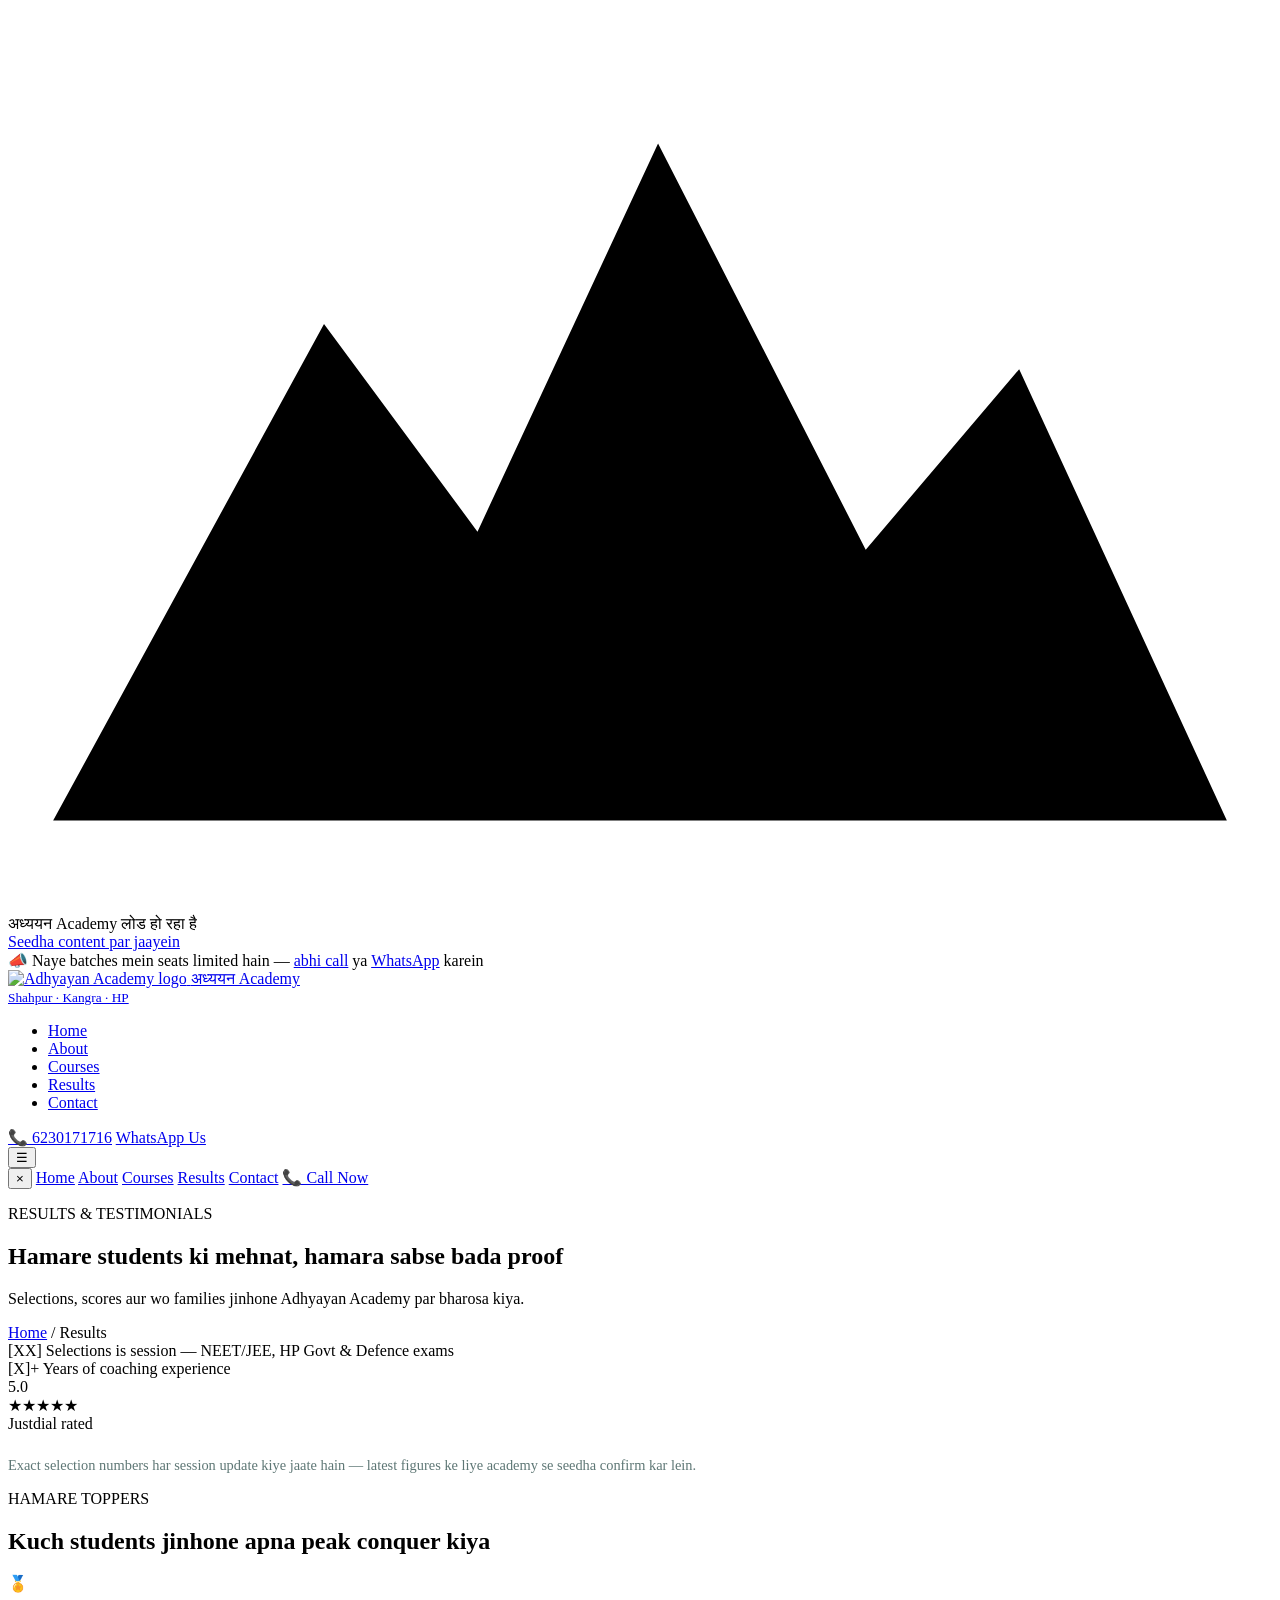
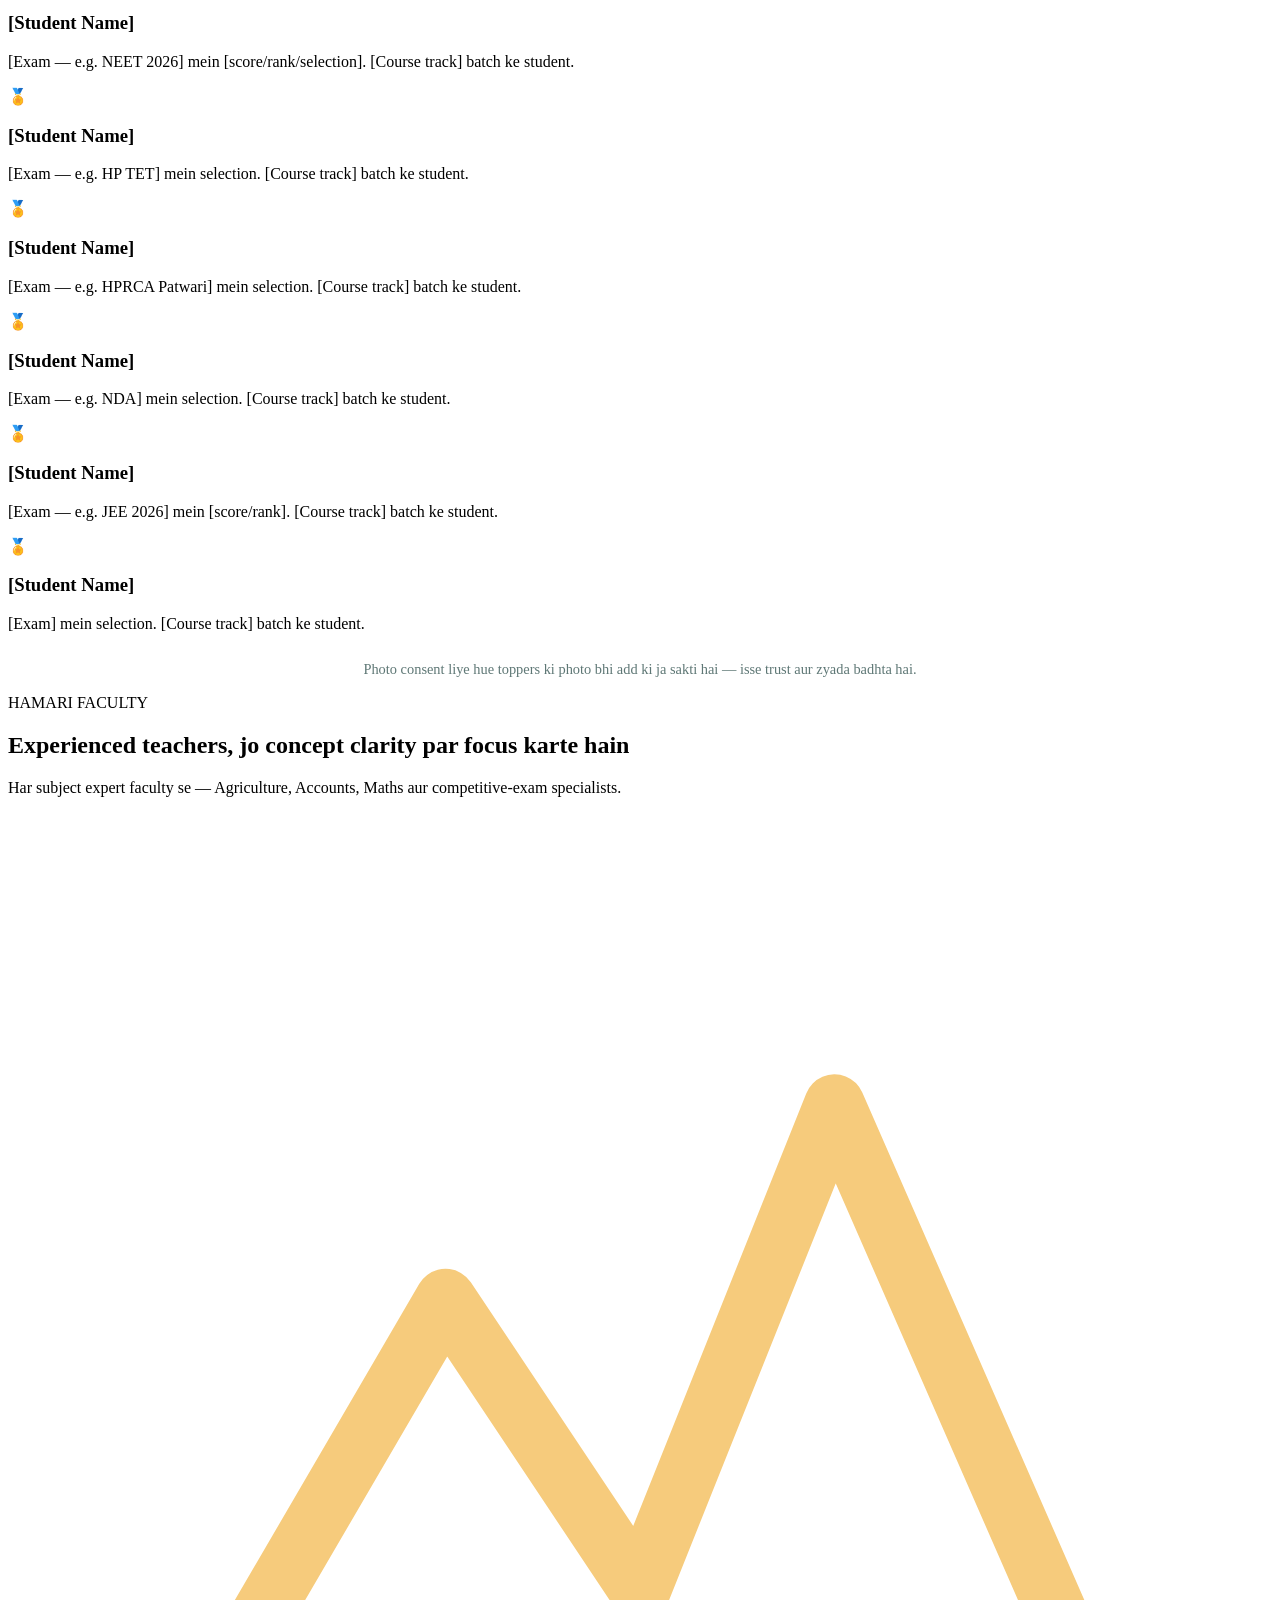
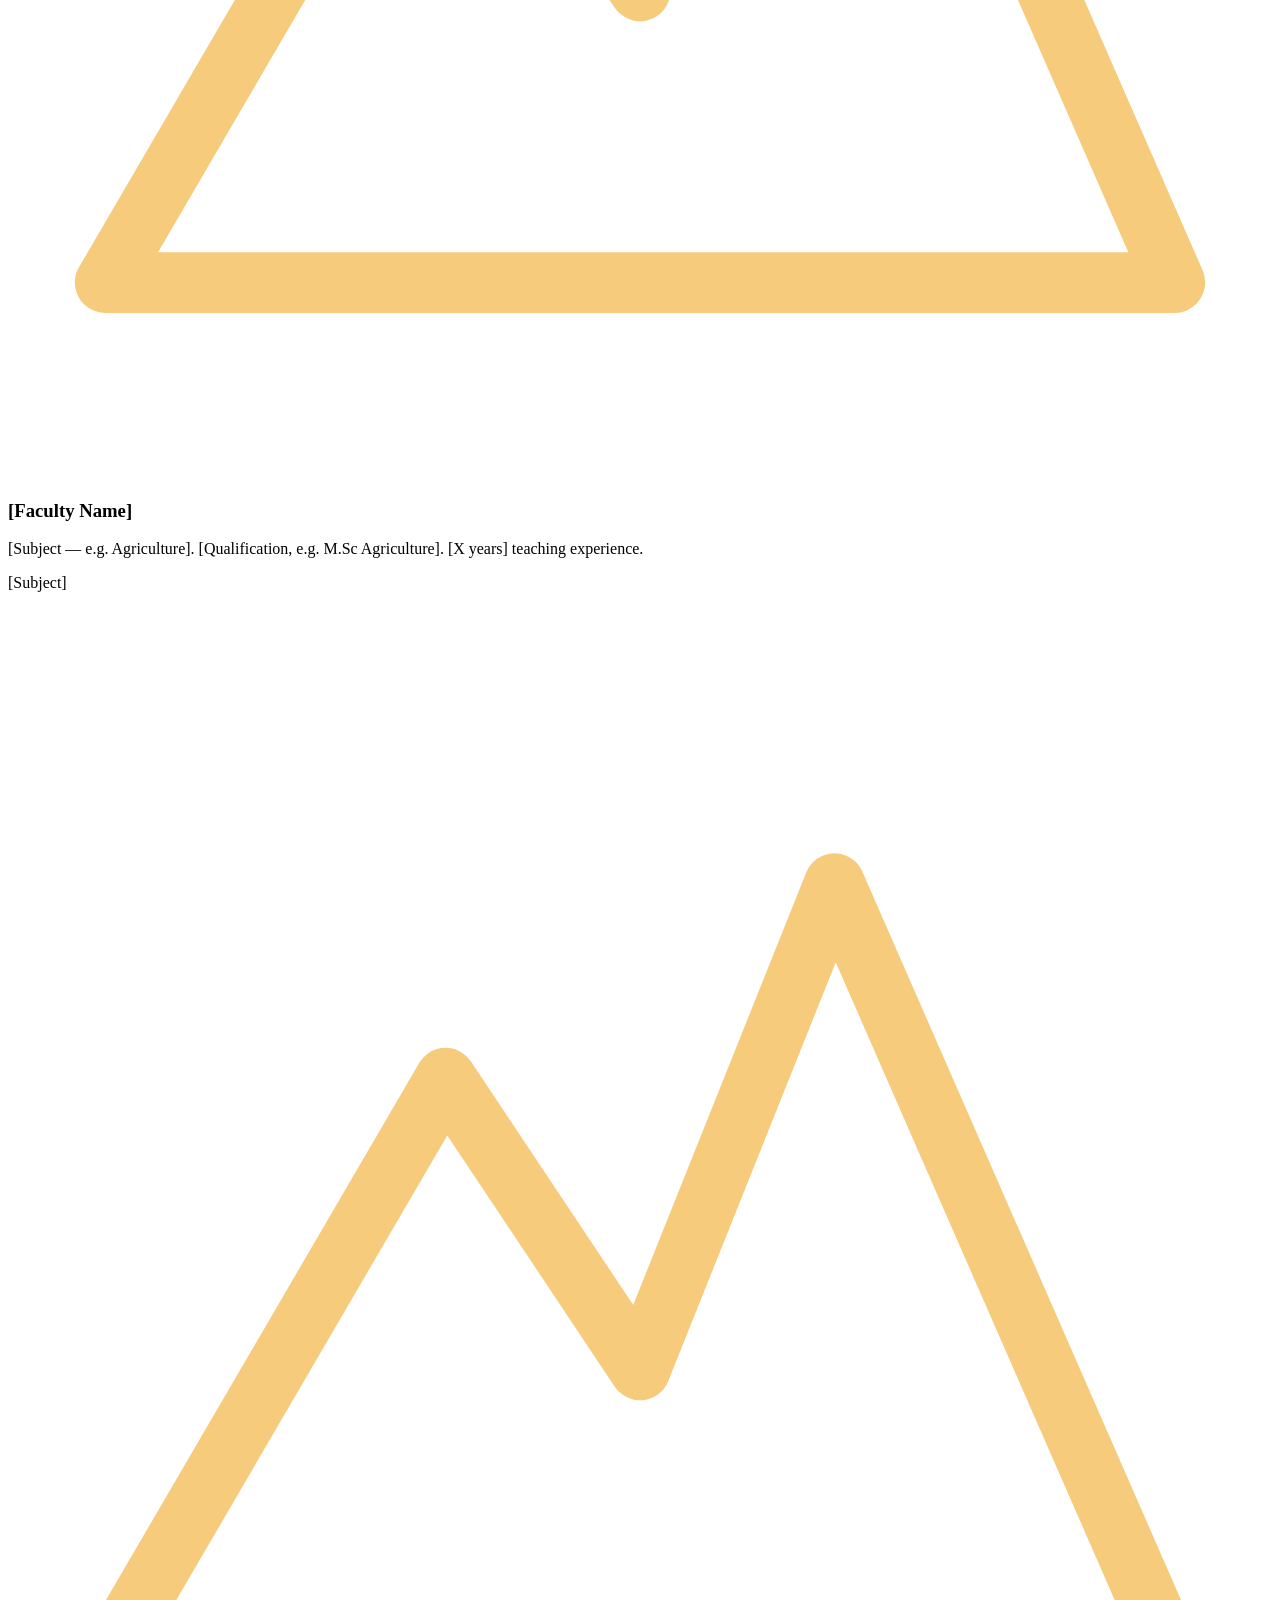
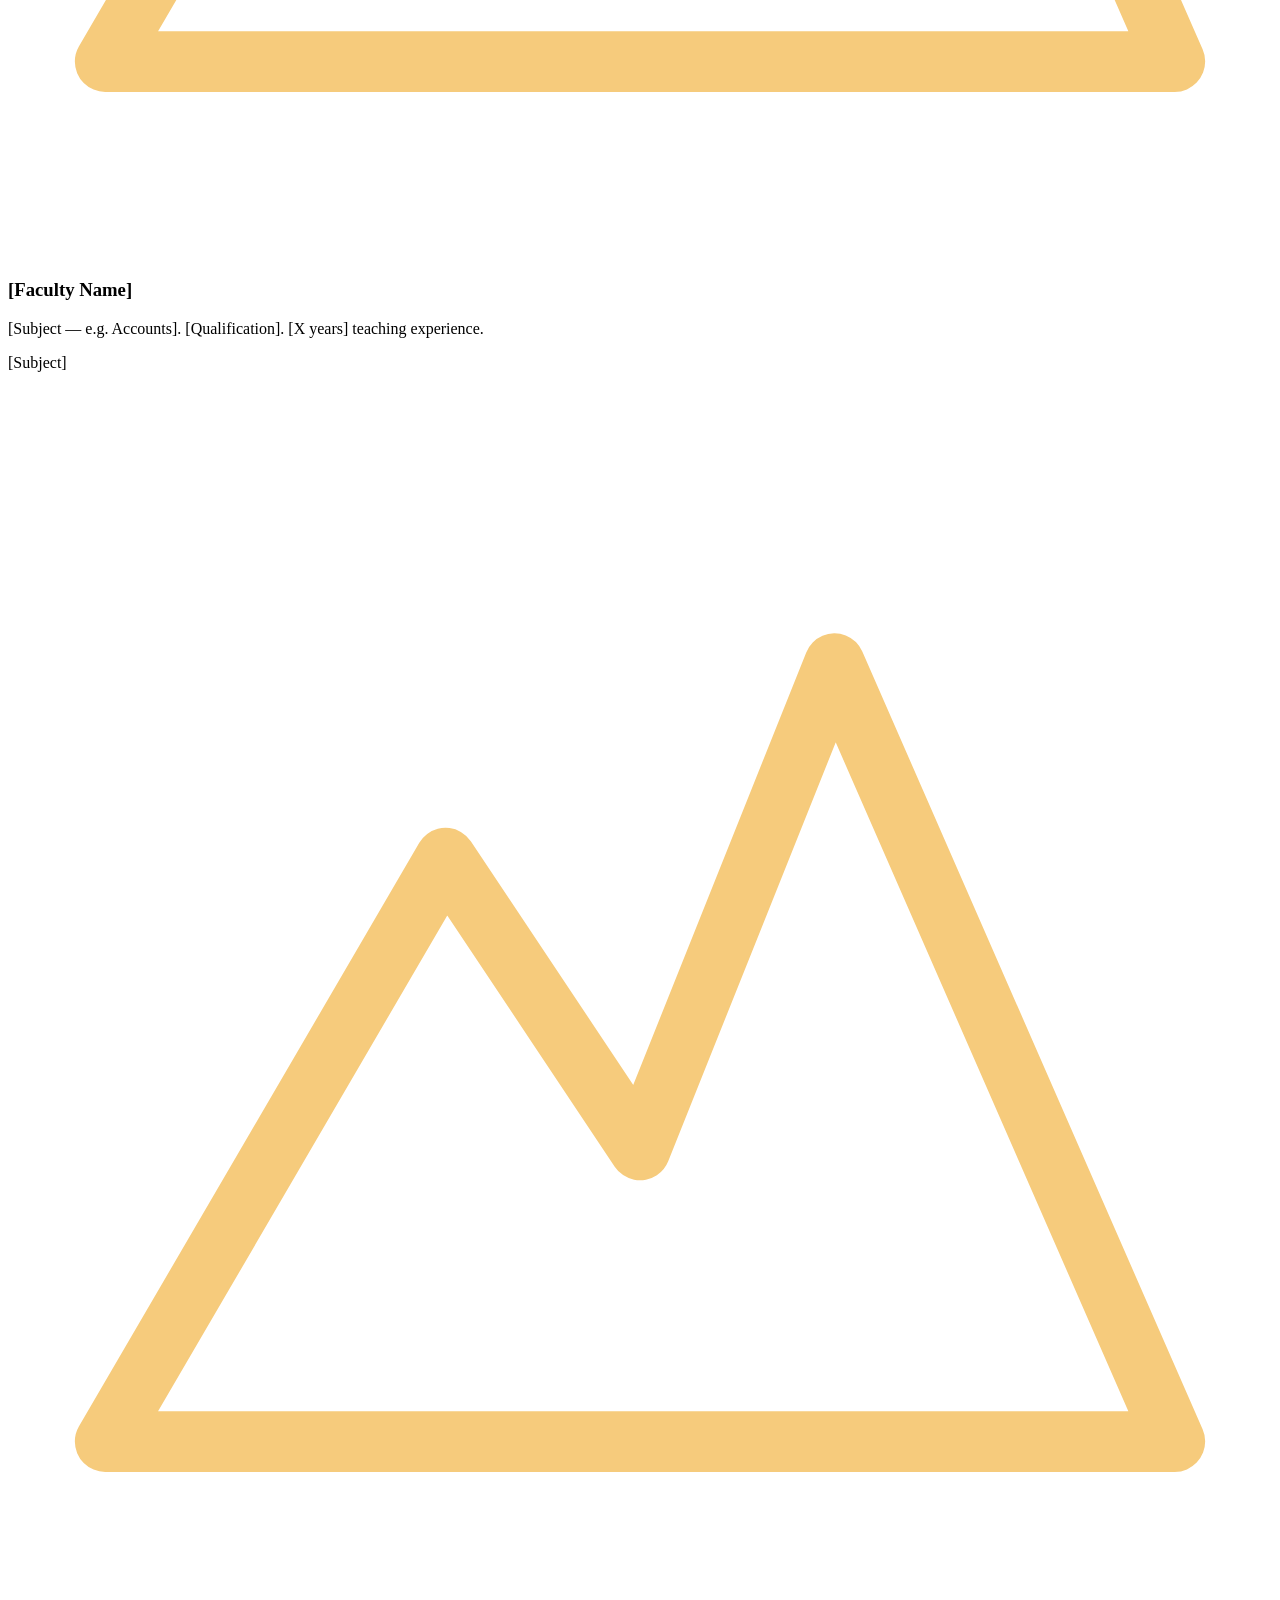
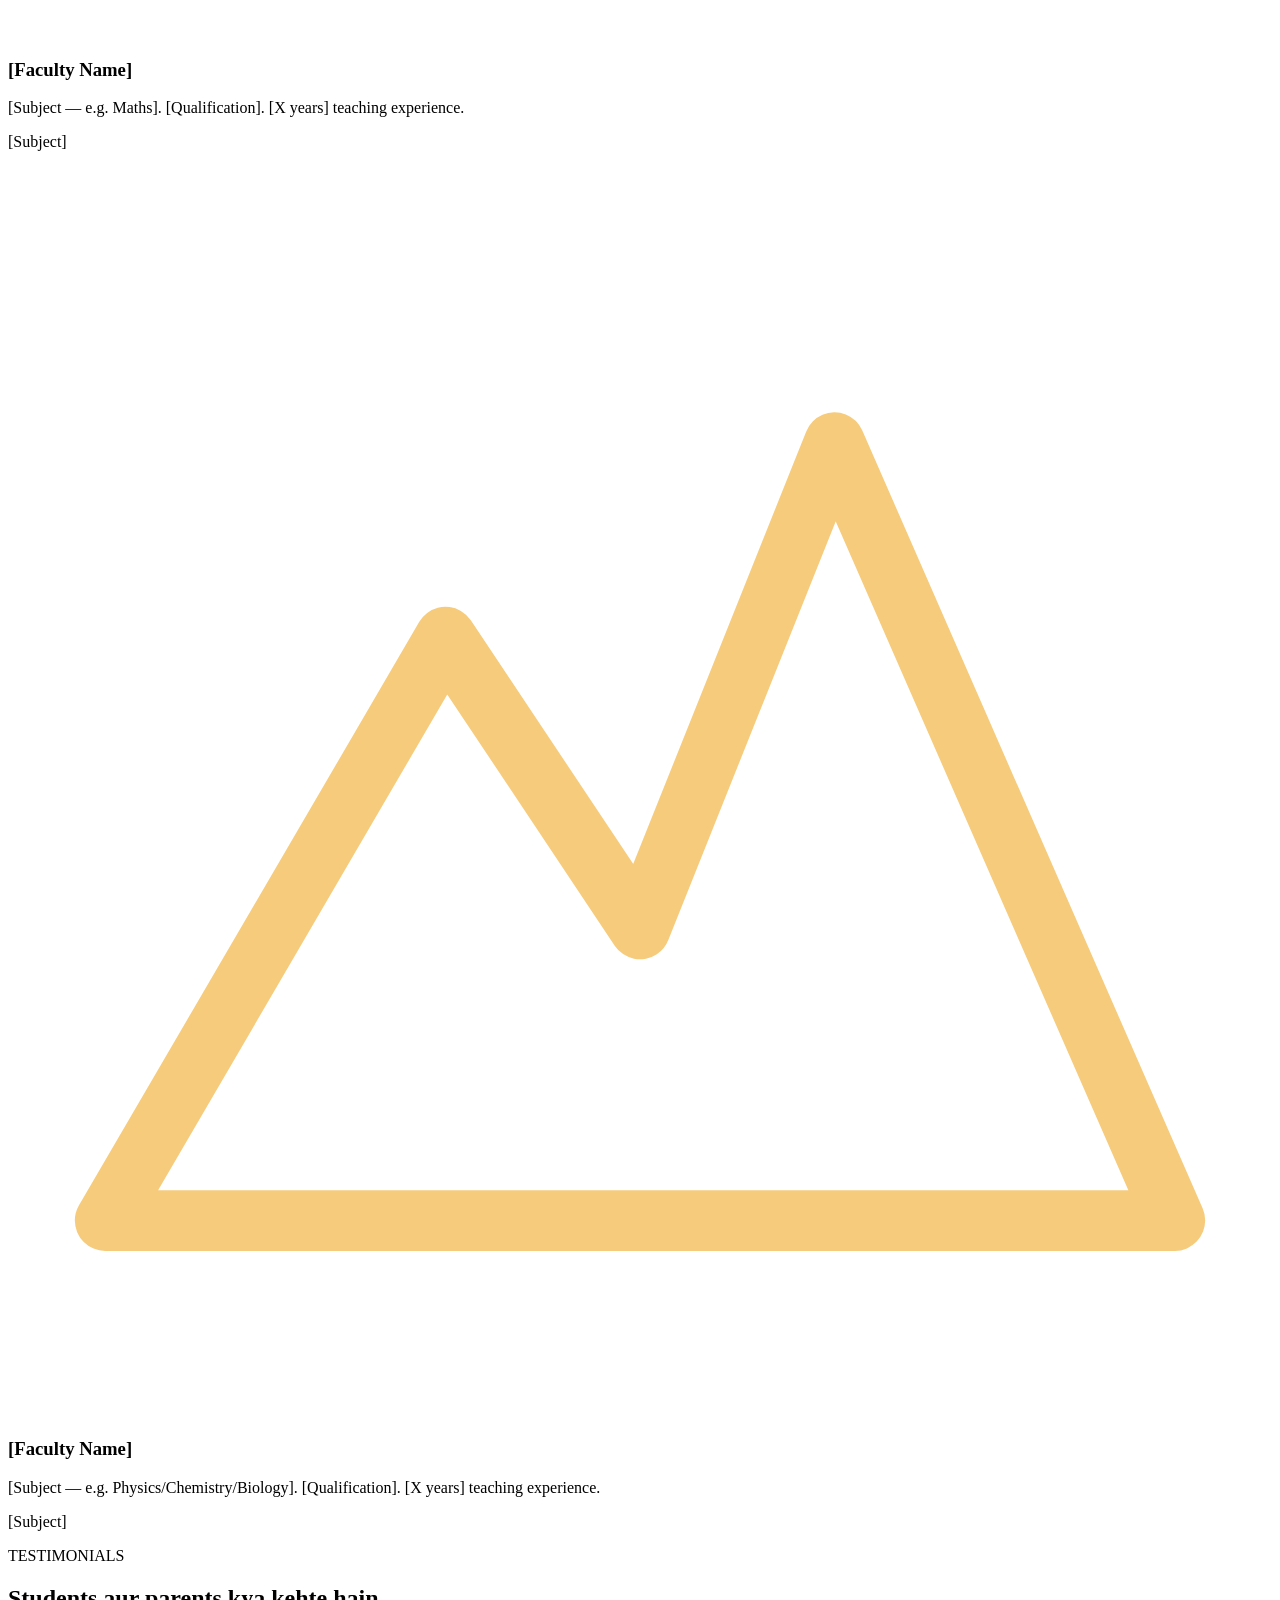
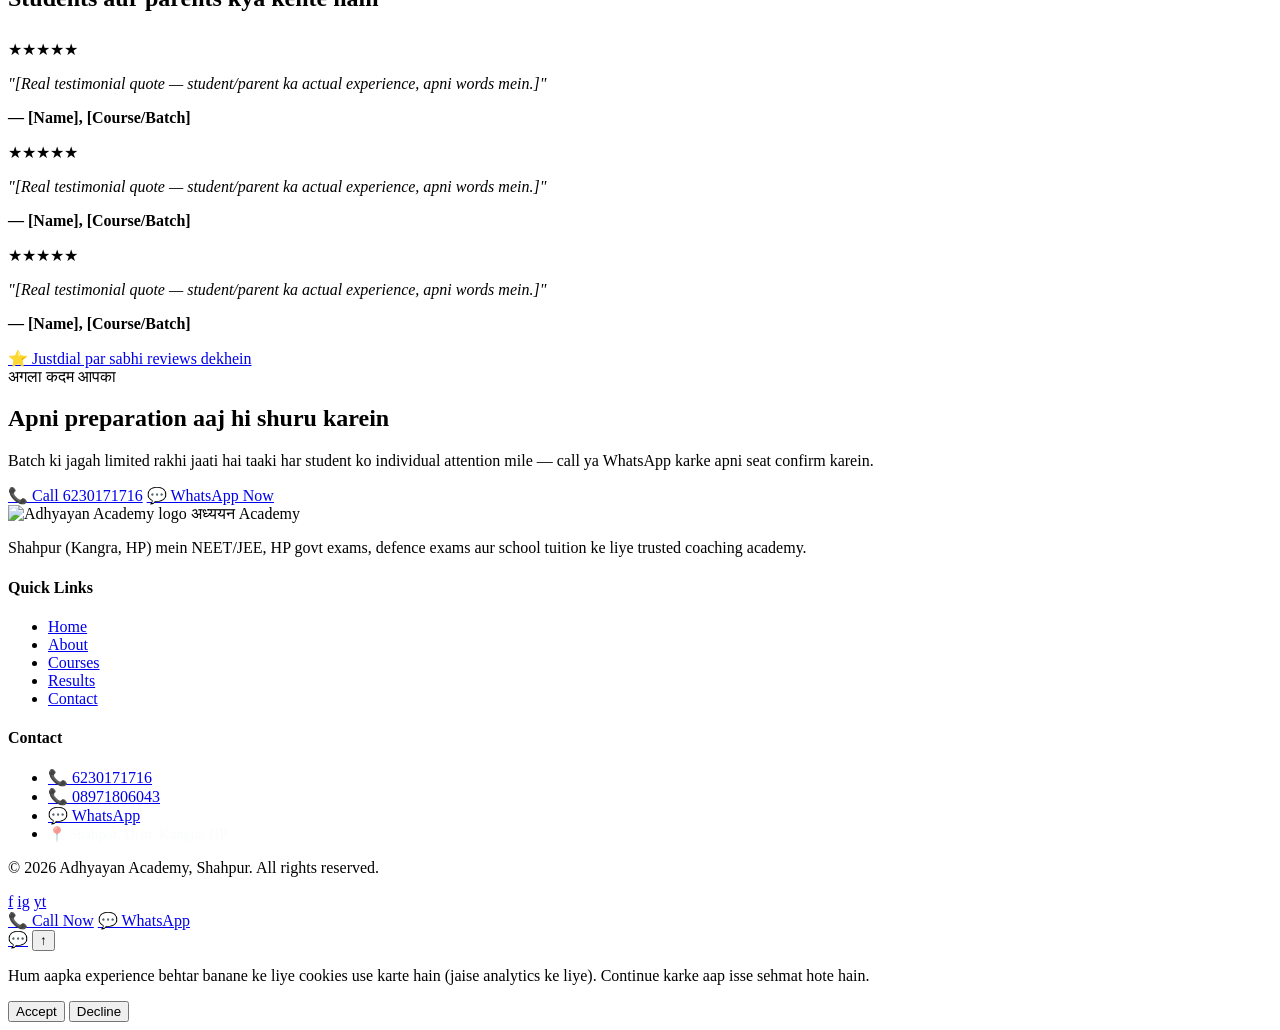
==== results.html @ f82557a7 "Add Adhyayan Academy website pages and updates" ====
<!DOCTYPE html>
<html lang="hi">
<head>
<meta charset="UTF-8">
<meta name="viewport" content="width=device-width, initial-scale=1.0">
<title>Results & Testimonials | Adhyayan Academy, Shahpur (Kangra, HP)</title>
<meta name="description" content="Adhyayan Academy ke student results, selections aur real parent-student testimonials — Shahpur, Distt. Kangra, HP.">
<meta name="keywords" content="Adhyayan Academy results, Shahpur coaching results, Kangra NEET JEE selections, HP TET TGT selections, Adhyayan Academy reviews">
<meta name="robots" content="index, follow">
<meta name="author" content="Adhyayan Academy">
<link rel="canonical" href="https://adhyayan-academy-mfile.vercel.app/results.html">
<meta name="theme-color" content="#0b4440">

<!-- Favicons -->
<link rel="icon" type="image/png" sizes="32x32" href="assets/images/favicon-32.png">
<link rel="icon" type="image/png" sizes="16x16" href="assets/images/favicon-16.png">
<link rel="apple-touch-icon" sizes="180x180" href="assets/images/apple-touch-icon.png">
<link rel="manifest" href="site.webmanifest">

<!-- Open Graph -->
<meta property="og:title" content="Results & Testimonials | Adhyayan Academy, Shahpur (Kangra, HP)">
<meta property="og:description" content="Adhyayan Academy ke student results, selections aur real parent-student testimonials — Shahpur, Distt. Kangra, HP.">
<meta property="og:image" content="assets/images/icon-512.png">
<meta property="og:type" content="website">
<meta property="og:locale" content="hi_IN">

<!-- Twitter Card -->
<meta name="twitter:card" content="summary_large_image">
<meta name="twitter:title" content="Results & Testimonials | Adhyayan Academy, Shahpur (Kangra, HP)">
<meta name="twitter:description" content="Adhyayan Academy ke student results, selections aur real parent-student testimonials — Shahpur, Distt. Kangra, HP.">
<meta name="twitter:image" content="assets/images/icon-512.png">

<link rel="preconnect" href="https://fonts.googleapis.com">
<link rel="preconnect" href="https://fonts.gstatic.com" crossorigin>
<link href="https://fonts.googleapis.com/css2?family=Fraunces:opsz,wght@9..144,300;9..144,500;9..144,600;9..144,700;9..144,900&family=Noto+Serif+Devanagari:wght@500;600;700;800&family=Inter:wght@400;500;600;700&family=JetBrains+Mono:wght@500;600&display=swap" rel="stylesheet">
<link rel="stylesheet" href="assets/css/style.css">
<script type="application/ld+json">
{
  "@context": "https://schema.org",
  "@type": "EducationalOrganization",
  "name": "Adhyayan Academy",
  "review": [
    { "@type": "Review", "reviewRating": { "@type": "Rating", "ratingValue": "5" }, "author": { "@type": "Person", "name": "REPLACE: Real parent/student name" }, "reviewBody": "REPLACE: Real review text before publishing." }
  ],
  "aggregateRating": { "@type": "AggregateRating", "ratingValue": "5.0", "reviewCount": "3" }
}
</script>
</head>
<body>

<!-- ⚠️ CONTENT NOTICE: Har jagah [ ] mein likha text ek PLACEHOLDER hai.
     Student names, results, faculty details aur testimonials REAL data se replace karna zaroori hai
     is page ko live/publish karne se pehle — fake results/reviews dikhana misleading aur
     consumer-protection laws ke against ho sakta hai. -->

<!-- ================= PRELOADER ================= -->
<div id="preloader">
  <svg viewBox="0 0 140 100">
    <path class="peak-path" d="M5,90 L35,35 L52,58 L72,15 L95,60 L112,40 L135,90 Z" />
  </svg>
  <div class="pl-label">अध्ययन Academy लोड हो रहा है</div>
</div>

<a href="#main" class="skip-link">Seedha content par jaayein</a>
<div id="progressBar"></div>

<div class="site-top" id="siteTop">
  <div class="announce" id="announceBar">📣 Naye batches mein seats limited hain — <a href="tel:+916230171716">abhi call</a> ya <a href="https://wa.me/916230171716" target="_blank" rel="noopener">WhatsApp</a> karein</div>

  <!-- ================= HEADER ================= -->
  <header id="siteHeader">
  <nav class="wrap">
    <a href="index.html" class="brand">
      <img src="assets/images/logo.png" alt="Adhyayan Academy logo">
      <span class="brand-text">
        <span class="hi">अध्ययन Academy</span><br>
        <small>Shahpur · Kangra · HP</small>
      </span>
    </a>
    <ul class="nav-links">
      <li><a href="index.html">Home</a></li>
      <li><a href="about.html">About</a></li>
      <li><a href="courses.html">Courses</a></li>
      <li><a href="results.html">Results</a></li>
      <li><a href="contact.html">Contact</a></li>
    </ul>
    <div class="nav-cta">
      <a href="tel:+916230171716" class="btn btn-ghost">📞 6230171716</a>
      <a href="https://wa.me/916230171716" class="btn btn-gold" target="_blank" rel="noopener">WhatsApp Us</a>
    </div>
    <button class="menu-toggle" id="menuToggle" aria-label="Open menu">☰</button>
  </nav>
  </header>
</div>

<div class="mobile-drawer" id="mobileDrawer">
  <button class="close-drawer" id="closeDrawer" aria-label="Close menu">×</button>
  <a href="index.html">Home</a>
  <a href="about.html">About</a>
  <a href="courses.html">Courses</a>
  <a href="results.html">Results</a>
  <a href="contact.html">Contact</a>
  <a href="tel:+916230171716">📞 Call Now</a>
</div>

<section class="page-banner" id="main">
  <div class="wrap">
    <p class="eyebrow on-dark">RESULTS &amp; TESTIMONIALS</p>
    <h1>Hamare students ki mehnat, hamara sabse bada proof</h1>
    <p>Selections, scores aur wo families jinhone Adhyayan Academy par bharosa kiya.</p>
    <span class="breadcrumb"><a href="index.html">Home</a> / Results</span>
  </div>
</section>

<!-- ================= RESULTS STATS ================= -->
<section class="trust">
  <div class="wrap reveal">
    <div class="hero-stats reveal-stagger" style="justify-content:center;">
      <div class="stat">
        <span class="num">[XX]</span>
        <span class="lbl">Selections is session — NEET/JEE, HP Govt &amp; Defence exams</span>
      </div>
      <div class="stat">
        <span class="num">[X]+</span>
        <span class="lbl">Years of coaching experience</span>
      </div>
      <div class="stat">
        <span class="num">5.0</span>
        <div><div class="stars">★★★★★</div><span class="lbl">Justdial rated</span></div>
      </div>
    </div>
    <p style="margin-top:24px; color:rgba(7,46,43,.65); font-size:.9rem;">Exact selection numbers har session update kiye jaate hain — latest figures ke liye academy se seedha confirm kar lein.</p>
  </div>
</section>

<!-- ================= TOPPERS ================= -->
<section class="why">
  <div class="wrap">
    <div class="sec-head center reveal">
      <p class="eyebrow">HAMARE TOPPERS</p>
      <h2>Kuch students jinhone apna peak conquer kiya</h2>
    </div>
    <div class="why-grid reveal-stagger">
      <div class="why-item">
        <div class="ico">🏅</div>
        <h3>[Student Name]</h3>
        <p>[Exam — e.g. NEET 2026] mein [score/rank/selection]. [Course track] batch ke student.</p>
      </div>
      <div class="why-item">
        <div class="ico">🏅</div>
        <h3>[Student Name]</h3>
        <p>[Exam — e.g. HP TET] mein selection. [Course track] batch ke student.</p>
      </div>
      <div class="why-item">
        <div class="ico">🏅</div>
        <h3>[Student Name]</h3>
        <p>[Exam — e.g. HPRCA Patwari] mein selection. [Course track] batch ke student.</p>
      </div>
      <div class="why-item">
        <div class="ico">🏅</div>
        <h3>[Student Name]</h3>
        <p>[Exam — e.g. NDA] mein selection. [Course track] batch ke student.</p>
      </div>
      <div class="why-item">
        <div class="ico">🏅</div>
        <h3>[Student Name]</h3>
        <p>[Exam — e.g. JEE 2026] mein [score/rank]. [Course track] batch ke student.</p>
      </div>
      <div class="why-item">
        <div class="ico">🏅</div>
        <h3>[Student Name]</h3>
        <p>[Exam] mein selection. [Course track] batch ke student.</p>
      </div>
    </div>
    <p style="text-align:center; margin-top:28px; color:rgba(7,46,43,.65); font-size:.9rem;">Photo consent liye hue toppers ki photo bhi add ki ja sakti hai — isse trust aur zyada badhta hai.</p>
  </div>
</section>

<!-- ================= FACULTY ================= -->
<section class="courses">
  <div class="wrap">
    <div class="sec-head center reveal">
      <p class="eyebrow on-dark">HAMARI FACULTY</p>
      <h2>Experienced teachers, jo concept clarity par focus karte hain</h2>
      <p>Har subject expert faculty se — Agriculture, Accounts, Maths aur competitive-exam specialists.</p>
    </div>
    <div class="course-grid reveal-stagger">
      <div class="course-card">
        <svg class="peak-ico" viewBox="0 0 52 52"><path d="M4,44 L18,20 L26,32 L34,12 L48,44 Z" fill="none" stroke="#f6cb7c" stroke-width="2.5" stroke-linejoin="round"/></svg>
        <h3>[Faculty Name]</h3>
        <p>[Subject — e.g. Agriculture]. [Qualification, e.g. M.Sc Agriculture]. [X years] teaching experience.</p>
        <span class="tag">[Subject]</span>
      </div>
      <div class="course-card">
        <svg class="peak-ico" viewBox="0 0 52 52"><path d="M4,44 L18,20 L26,32 L34,12 L48,44 Z" fill="none" stroke="#f6cb7c" stroke-width="2.5" stroke-linejoin="round"/></svg>
        <h3>[Faculty Name]</h3>
        <p>[Subject — e.g. Accounts]. [Qualification]. [X years] teaching experience.</p>
        <span class="tag">[Subject]</span>
      </div>
      <div class="course-card">
        <svg class="peak-ico" viewBox="0 0 52 52"><path d="M4,44 L18,20 L26,32 L34,12 L48,44 Z" fill="none" stroke="#f6cb7c" stroke-width="2.5" stroke-linejoin="round"/></svg>
        <h3>[Faculty Name]</h3>
        <p>[Subject — e.g. Maths]. [Qualification]. [X years] teaching experience.</p>
        <span class="tag">[Subject]</span>
      </div>
      <div class="course-card">
        <svg class="peak-ico" viewBox="0 0 52 52"><path d="M4,44 L18,20 L26,32 L34,12 L48,44 Z" fill="none" stroke="#f6cb7c" stroke-width="2.5" stroke-linejoin="round"/></svg>
        <h3>[Faculty Name]</h3>
        <p>[Subject — e.g. Physics/Chemistry/Biology]. [Qualification]. [X years] teaching experience.</p>
        <span class="tag">[Subject]</span>
      </div>
    </div>
  </div>
</section>

<!-- ================= TESTIMONIALS ================= -->
<section class="about">
  <div class="wrap">
    <div class="about-body" style="grid-column:1/-1;">
      <p class="eyebrow reveal">TESTIMONIALS</p>
      <h2 class="reveal">Students aur parents kya kehte hain</h2>
      <div class="why-grid reveal-stagger" style="margin-top:28px;">
        <div class="why-item">
          <div class="stars" style="margin-bottom:10px;">★★★★★</div>
          <p style="font-style:italic;">"[Real testimonial quote — student/parent ka actual experience, apni words mein.]"</p>
          <h3 style="margin-top:14px; font-size:1rem;">— [Name], [Course/Batch]</h3>
        </div>
        <div class="why-item">
          <div class="stars" style="margin-bottom:10px;">★★★★★</div>
          <p style="font-style:italic;">"[Real testimonial quote — student/parent ka actual experience, apni words mein.]"</p>
          <h3 style="margin-top:14px; font-size:1rem;">— [Name], [Course/Batch]</h3>
        </div>
        <div class="why-item">
          <div class="stars" style="margin-bottom:10px;">★★★★★</div>
          <p style="font-style:italic;">"[Real testimonial quote — student/parent ka actual experience, apni words mein.]"</p>
          <h3 style="margin-top:14px; font-size:1rem;">— [Name], [Course/Batch]</h3>
        </div>
      </div>
      <a href="https://jsdl.in/DT-99BUD2FEVFJ" target="_blank" rel="noopener" class="btn btn-navy reveal" style="margin-top:28px;">⭐ Justdial par sabhi reviews dekhein</a>
    </div>
  </div>
</section>

<!-- ================= FINAL CTA ================= -->
<section class="cta-final">
  <div class="wrap reveal">
    <span class="hi">अगला कदम आपका</span>
    <h2>Apni preparation aaj hi shuru karein</h2>
    <p>Batch ki jagah limited rakhi jaati hai taaki har student ko individual attention mile — call ya WhatsApp karke apni seat confirm karein.</p>
    <div class="hero-ctas">
      <a href="tel:+916230171716" class="btn btn-gold">📞 Call 6230171716</a>
      <a href="https://wa.me/916230171716" target="_blank" rel="noopener" class="btn btn-ghost">💬 WhatsApp Now</a>
    </div>
  </div>
</section>

<!-- ================= FOOTER ================= -->
<footer>
  <div class="wrap">
    <div class="foot-grid">
      <div>
        <div class="foot-brand">
          <img src="assets/images/logo.png" alt="Adhyayan Academy logo">
          <span class="hi">अध्ययन Academy</span>
        </div>
        <p>Shahpur (Kangra, HP) mein NEET/JEE, HP govt exams, defence exams aur school tuition ke liye trusted coaching academy.</p>
      </div>
      <div>
        <h4>Quick Links</h4>
        <ul>
          <li><a href="index.html">Home</a></li>
          <li><a href="about.html">About</a></li>
          <li><a href="courses.html">Courses</a></li>
          <li><a href="results.html">Results</a></li>
          <li><a href="contact.html">Contact</a></li>
        </ul>
      </div>
      <div>
        <h4>Contact</h4>
        <ul>
          <li><a href="tel:+916230171716">📞 6230171716</a></li>
          <li><a href="tel:+918971806043">📞 08971806043</a></li>
          <li><a href="https://wa.me/916230171716" target="_blank" rel="noopener">💬 WhatsApp</a></li>
          <li><span style="color:rgba(245,249,247,.55);font-size:.9rem;">📍 Shahpur, Distt. Kangra, HP</span></li>
        </ul>
      </div>
    </div>
    <div class="foot-bottom">
      <p>© 2026 Adhyayan Academy, Shahpur. All rights reserved.</p>
      <div class="foot-social">
        <a href="#" aria-label="Facebook" title="Add your Facebook link">f</a>
        <a href="#" aria-label="Instagram" title="Add your Instagram link">ig</a>
        <a href="#" aria-label="YouTube" title="Add your YouTube link">yt</a>
      </div>
    </div>
  </div>
</footer>

<!-- ================= MOBILE STICKY CTA ================= -->
<div class="mobile-cta">
  <a href="tel:+916230171716" class="call">📞 Call Now</a>
  <a href="https://wa.me/916230171716" target="_blank" rel="noopener" class="wa">💬 WhatsApp</a>
</div>

<a href="https://wa.me/916230171716" target="_blank" rel="noopener" class="fab-wa" aria-label="Chat on WhatsApp">💬</a>

<button id="toTop" aria-label="Back to top">↑</button>

<!-- ================= COOKIE CONSENT ================= -->
<div id="cookieBar" role="dialog" aria-label="Cookie consent">
  <p>Hum aapka experience behtar banane ke liye cookies use karte hain (jaise analytics ke liye). Continue karke aap isse sehmat hote hain.</p>
  <div class="row">
    <button class="accept" id="cookieAccept">Accept</button>
    <button class="decline" id="cookieDecline">Decline</button>
  </div>
</div>

<script src="assets/js/script.js" defer></script>
</body>
</html>
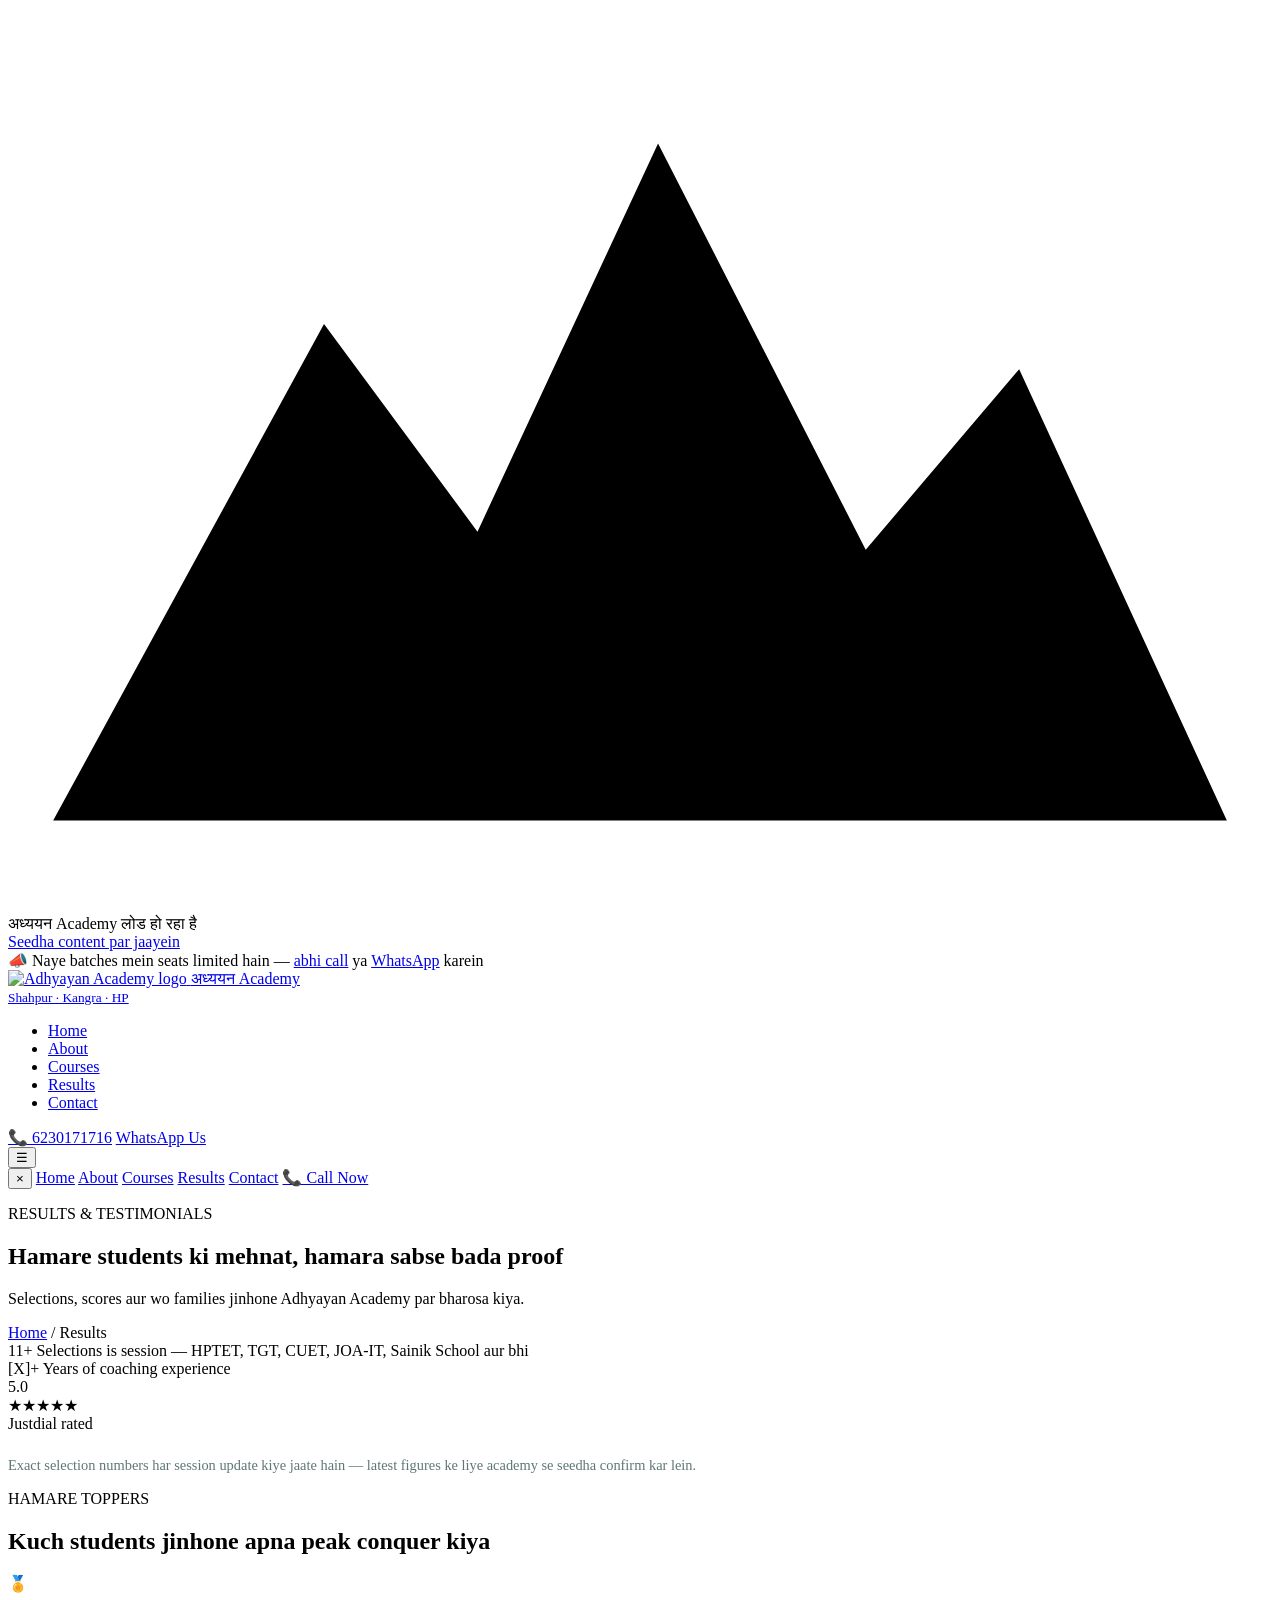
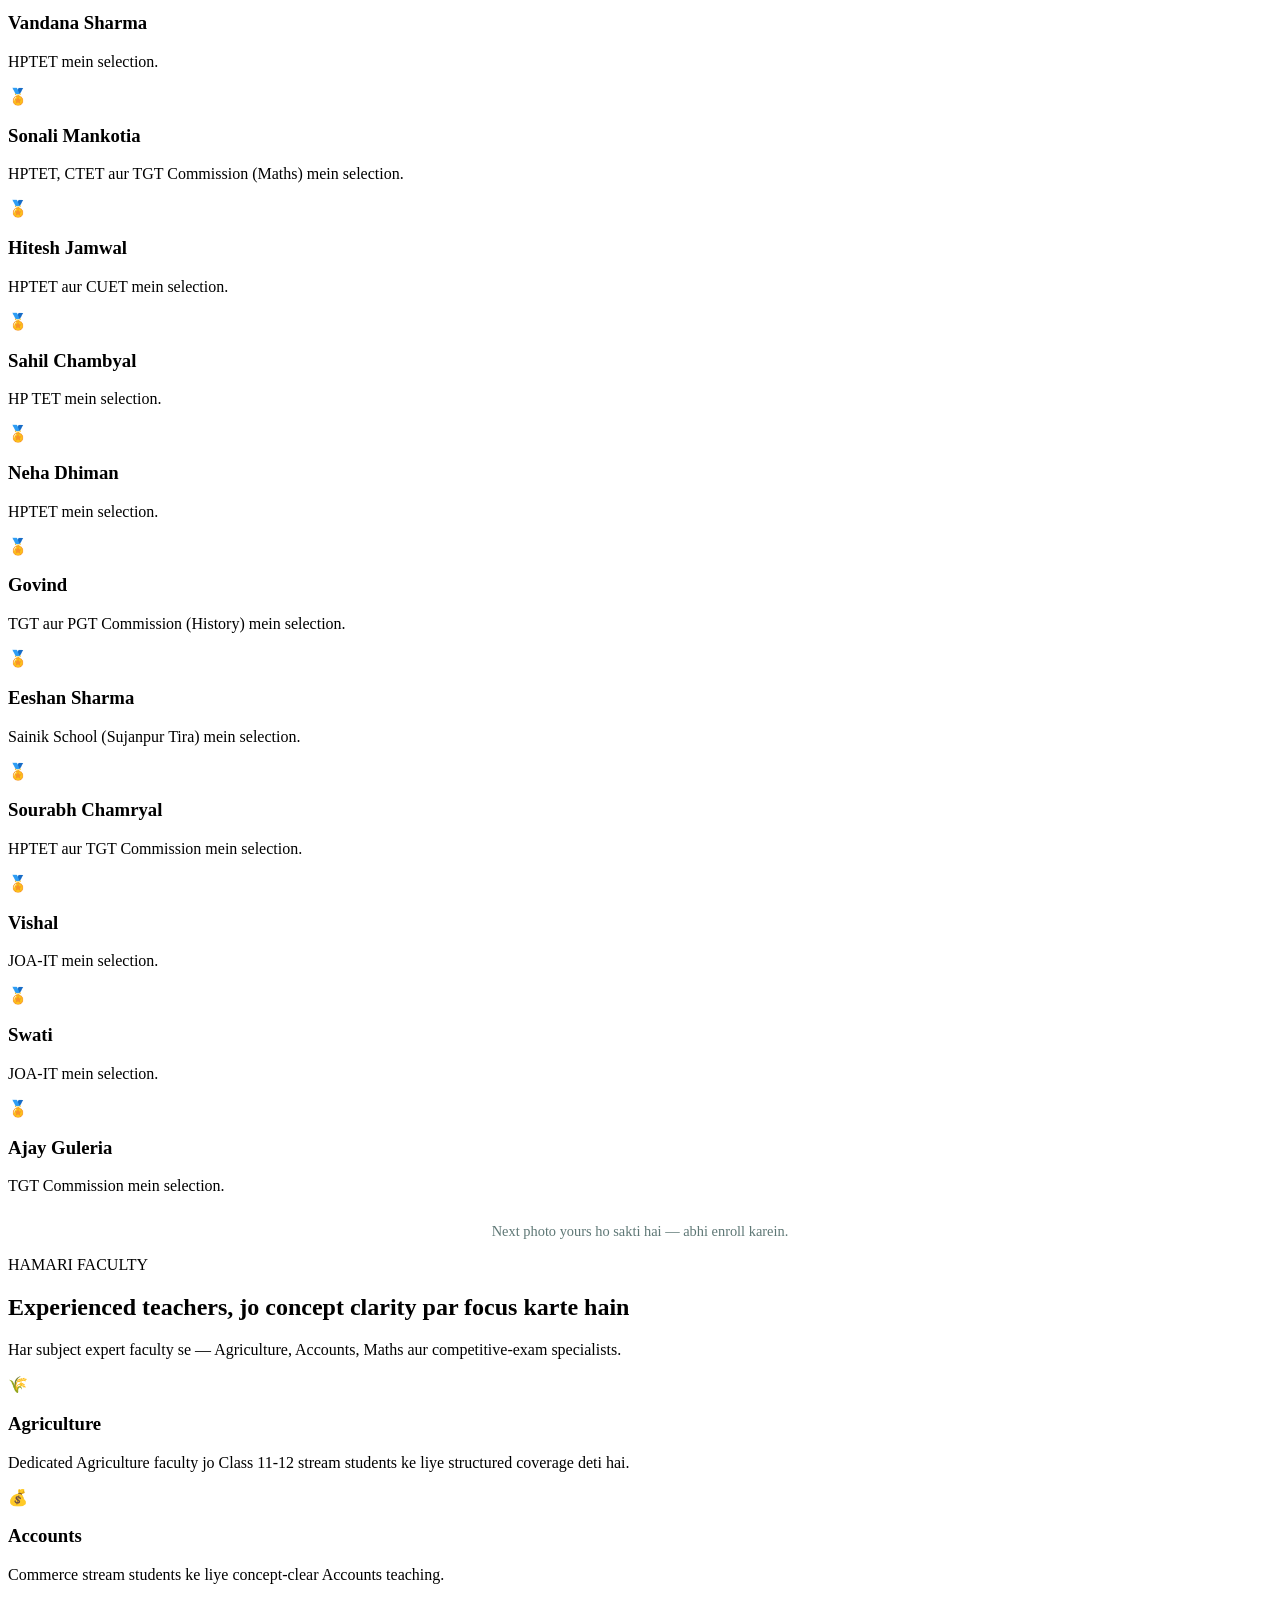
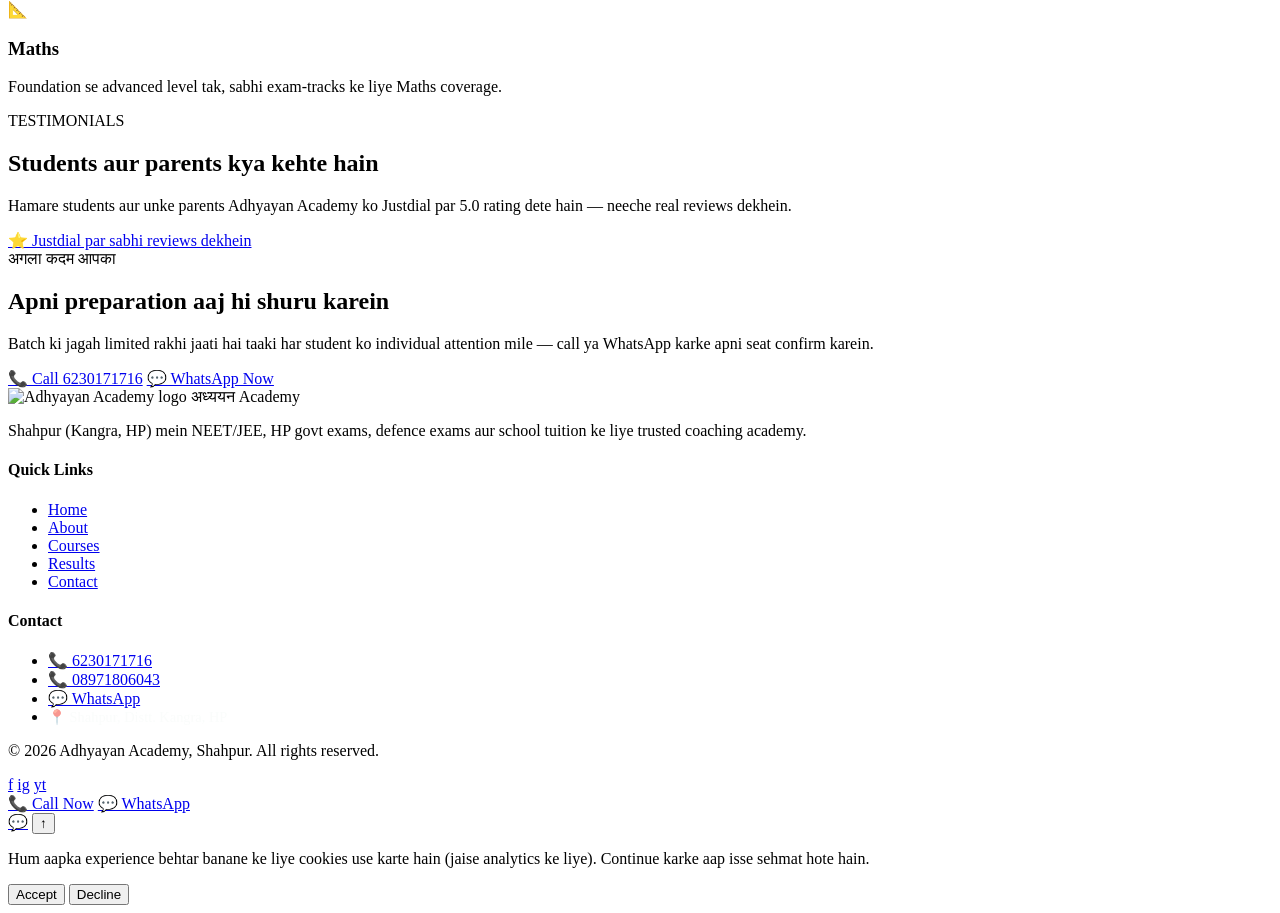
==== commit fc4f45c3: "Add files via upload" ====
--- a/results.html
+++ b/results.html
@@ -117,8 +117,8 @@
   <div class="wrap reveal">
     <div class="hero-stats reveal-stagger" style="justify-content:center;">
       <div class="stat">
-        <span class="num">[XX]</span>
-        <span class="lbl">Selections is session — NEET/JEE, HP Govt &amp; Defence exams</span>
+        <span class="num">11+</span>
+        <span class="lbl">Selections is session — HPTET, TGT, CUET, JOA-IT, Sainik School aur bhi</span>
       </div>
       <div class="stat">
         <span class="num">[X]+</span>
@@ -143,36 +143,61 @@
     <div class="why-grid reveal-stagger">
       <div class="why-item">
         <div class="ico">🏅</div>
-        <h3>[Student Name]</h3>
-        <p>[Exam — e.g. NEET 2026] mein [score/rank/selection]. [Course track] batch ke student.</p>
-      </div>
-      <div class="why-item">
-        <div class="ico">🏅</div>
-        <h3>[Student Name]</h3>
-        <p>[Exam — e.g. HP TET] mein selection. [Course track] batch ke student.</p>
-      </div>
-      <div class="why-item">
-        <div class="ico">🏅</div>
-        <h3>[Student Name]</h3>
-        <p>[Exam — e.g. HPRCA Patwari] mein selection. [Course track] batch ke student.</p>
-      </div>
-      <div class="why-item">
-        <div class="ico">🏅</div>
-        <h3>[Student Name]</h3>
-        <p>[Exam — e.g. NDA] mein selection. [Course track] batch ke student.</p>
-      </div>
-      <div class="why-item">
-        <div class="ico">🏅</div>
-        <h3>[Student Name]</h3>
-        <p>[Exam — e.g. JEE 2026] mein [score/rank]. [Course track] batch ke student.</p>
-      </div>
-      <div class="why-item">
-        <div class="ico">🏅</div>
-        <h3>[Student Name]</h3>
-        <p>[Exam] mein selection. [Course track] batch ke student.</p>
-      </div>
-    </div>
-    <p style="text-align:center; margin-top:28px; color:rgba(7,46,43,.65); font-size:.9rem;">Photo consent liye hue toppers ki photo bhi add ki ja sakti hai — isse trust aur zyada badhta hai.</p>
+        <h3>Vandana Sharma</h3>
+        <p>HPTET mein selection.</p>
+      </div>
+      <div class="why-item">
+        <div class="ico">🏅</div>
+        <h3>Sonali Mankotia</h3>
+        <p>HPTET, CTET aur TGT Commission (Maths) mein selection.</p>
+      </div>
+      <div class="why-item">
+        <div class="ico">🏅</div>
+        <h3>Hitesh Jamwal</h3>
+        <p>HPTET aur CUET mein selection.</p>
+      </div>
+      <div class="why-item">
+        <div class="ico">🏅</div>
+        <h3>Sahil Chambyal</h3>
+        <p>HP TET mein selection.</p>
+      </div>
+      <div class="why-item">
+        <div class="ico">🏅</div>
+        <h3>Neha Dhiman</h3>
+        <p>HPTET mein selection.</p>
+      </div>
+      <div class="why-item">
+        <div class="ico">🏅</div>
+        <h3>Govind</h3>
+        <p>TGT aur PGT Commission (History) mein selection.</p>
+      </div>
+      <div class="why-item">
+        <div class="ico">🏅</div>
+        <h3>Eeshan Sharma</h3>
+        <p>Sainik School (Sujanpur Tira) mein selection.</p>
+      </div>
+      <div class="why-item">
+        <div class="ico">🏅</div>
+        <h3>Sourabh Chamryal</h3>
+        <p>HPTET aur TGT Commission mein selection.</p>
+      </div>
+      <div class="why-item">
+        <div class="ico">🏅</div>
+        <h3>Vishal</h3>
+        <p>JOA-IT mein selection.</p>
+      </div>
+      <div class="why-item">
+        <div class="ico">🏅</div>
+        <h3>Swati</h3>
+        <p>JOA-IT mein selection.</p>
+      </div>
+      <div class="why-item">
+        <div class="ico">🏅</div>
+        <h3>Ajay Guleria</h3>
+        <p>TGT Commission mein selection.</p>
+      </div>
+    </div>
+    <p style="text-align:center; margin-top:28px; color:rgba(7,46,43,.65); font-size:.9rem;">Next photo yours ho sakti hai — abhi enroll karein.</p>
   </div>
 </section>
 
@@ -184,30 +209,21 @@
       <h2>Experienced teachers, jo concept clarity par focus karte hain</h2>
       <p>Har subject expert faculty se — Agriculture, Accounts, Maths aur competitive-exam specialists.</p>
     </div>
-    <div class="course-grid reveal-stagger">
-      <div class="course-card">
-        <svg class="peak-ico" viewBox="0 0 52 52"><path d="M4,44 L18,20 L26,32 L34,12 L48,44 Z" fill="none" stroke="#f6cb7c" stroke-width="2.5" stroke-linejoin="round"/></svg>
-        <h3>[Faculty Name]</h3>
-        <p>[Subject — e.g. Agriculture]. [Qualification, e.g. M.Sc Agriculture]. [X years] teaching experience.</p>
-        <span class="tag">[Subject]</span>
-      </div>
-      <div class="course-card">
-        <svg class="peak-ico" viewBox="0 0 52 52"><path d="M4,44 L18,20 L26,32 L34,12 L48,44 Z" fill="none" stroke="#f6cb7c" stroke-width="2.5" stroke-linejoin="round"/></svg>
-        <h3>[Faculty Name]</h3>
-        <p>[Subject — e.g. Accounts]. [Qualification]. [X years] teaching experience.</p>
-        <span class="tag">[Subject]</span>
-      </div>
-      <div class="course-card">
-        <svg class="peak-ico" viewBox="0 0 52 52"><path d="M4,44 L18,20 L26,32 L34,12 L48,44 Z" fill="none" stroke="#f6cb7c" stroke-width="2.5" stroke-linejoin="round"/></svg>
-        <h3>[Faculty Name]</h3>
-        <p>[Subject — e.g. Maths]. [Qualification]. [X years] teaching experience.</p>
-        <span class="tag">[Subject]</span>
-      </div>
-      <div class="course-card">
-        <svg class="peak-ico" viewBox="0 0 52 52"><path d="M4,44 L18,20 L26,32 L34,12 L48,44 Z" fill="none" stroke="#f6cb7c" stroke-width="2.5" stroke-linejoin="round"/></svg>
-        <h3>[Faculty Name]</h3>
-        <p>[Subject — e.g. Physics/Chemistry/Biology]. [Qualification]. [X years] teaching experience.</p>
-        <span class="tag">[Subject]</span>
+    <div class="why-grid reveal-stagger">
+      <div class="why-item">
+        <div class="ico">🌾</div>
+        <h3>Agriculture</h3>
+        <p>Dedicated Agriculture faculty jo Class 11-12 stream students ke liye structured coverage deti hai.</p>
+      </div>
+      <div class="why-item">
+        <div class="ico">💰</div>
+        <h3>Accounts</h3>
+        <p>Commerce stream students ke liye concept-clear Accounts teaching.</p>
+      </div>
+      <div class="why-item">
+        <div class="ico">📐</div>
+        <h3>Maths</h3>
+        <p>Foundation se advanced level tak, sabhi exam-tracks ke liye Maths coverage.</p>
       </div>
     </div>
   </div>
@@ -219,24 +235,8 @@
     <div class="about-body" style="grid-column:1/-1;">
       <p class="eyebrow reveal">TESTIMONIALS</p>
       <h2 class="reveal">Students aur parents kya kehte hain</h2>
-      <div class="why-grid reveal-stagger" style="margin-top:28px;">
-        <div class="why-item">
-          <div class="stars" style="margin-bottom:10px;">★★★★★</div>
-          <p style="font-style:italic;">"[Real testimonial quote — student/parent ka actual experience, apni words mein.]"</p>
-          <h3 style="margin-top:14px; font-size:1rem;">— [Name], [Course/Batch]</h3>
-        </div>
-        <div class="why-item">
-          <div class="stars" style="margin-bottom:10px;">★★★★★</div>
-          <p style="font-style:italic;">"[Real testimonial quote — student/parent ka actual experience, apni words mein.]"</p>
-          <h3 style="margin-top:14px; font-size:1rem;">— [Name], [Course/Batch]</h3>
-        </div>
-        <div class="why-item">
-          <div class="stars" style="margin-bottom:10px;">★★★★★</div>
-          <p style="font-style:italic;">"[Real testimonial quote — student/parent ka actual experience, apni words mein.]"</p>
-          <h3 style="margin-top:14px; font-size:1rem;">— [Name], [Course/Batch]</h3>
-        </div>
-      </div>
-      <a href="https://jsdl.in/DT-99BUD2FEVFJ" target="_blank" rel="noopener" class="btn btn-navy reveal" style="margin-top:28px;">⭐ Justdial par sabhi reviews dekhein</a>
+      <p class="reveal">Hamare students aur unke parents Adhyayan Academy ko Justdial par 5.0 rating dete hain — neeche real reviews dekhein.</p>
+      <a href="https://jsdl.in/DT-99BUD2FEVFJ" target="_blank" rel="noopener" class="btn btn-navy reveal" style="margin-top:12px;">⭐ Justdial par sabhi reviews dekhein</a>
     </div>
   </div>
 </section>
